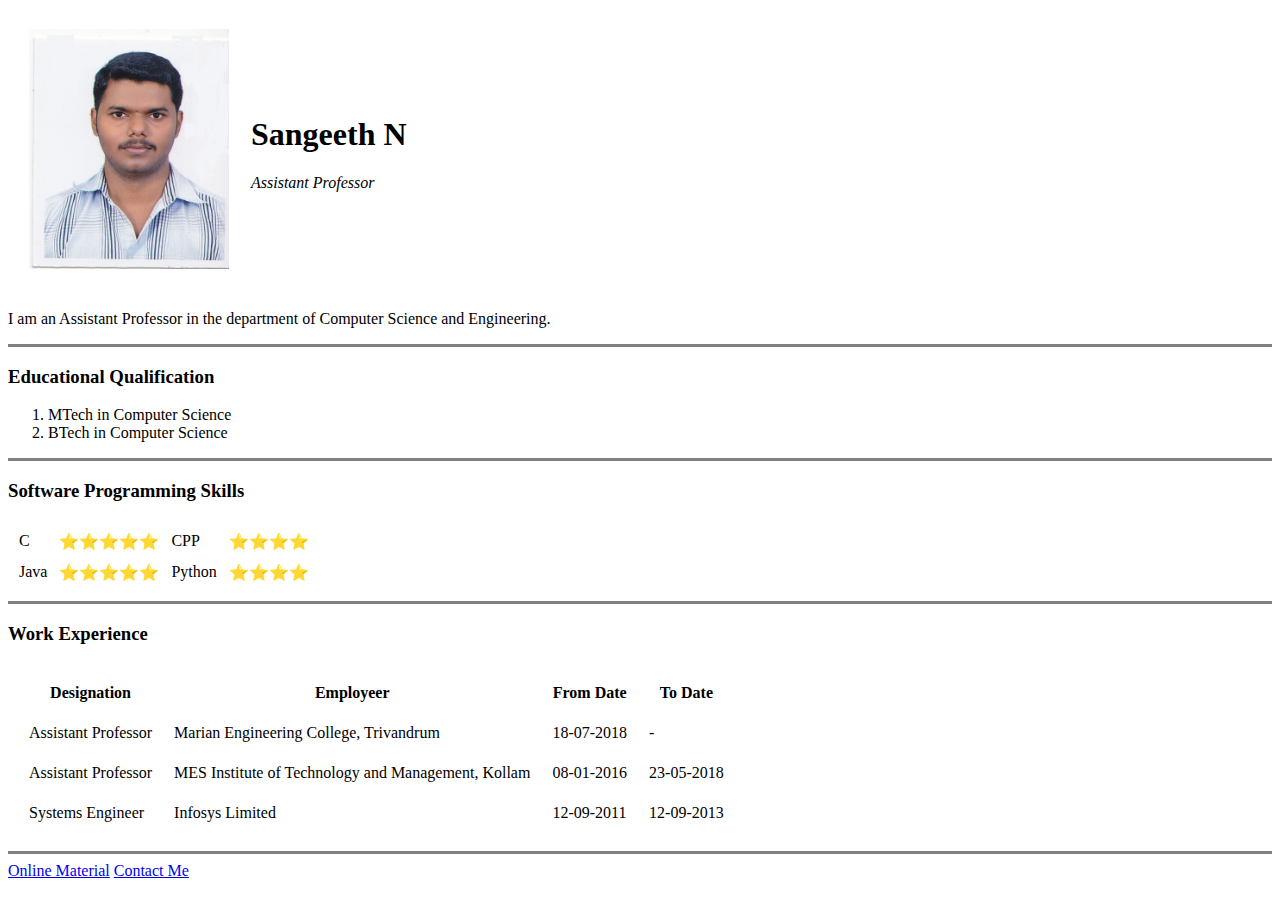
==== index.html @ a90fd8f7 "Add Initial Resume Files" ====
<!DOCTYPE html>
<html lang="en" dir="ltr">
  <head>
    <meta charset="utf-8">
    <title> Sangeeth's Personal Website </title>
  </head>
  <body>
    <table cellspacing="20">
      <tr>
        <td><img src="images/Sangeeth.jpg" width="200" height="240" alt="sangeeth profile picture"></td>
        <td><h1>Sangeeth N</h1>
        <p> <em>Assistant Professor</em> </p></td>
      </tr>
    </table>


    <p> I am an Assistant Professor in the department of Computer Science and Engineering. </p>
    <hr size="3" noshade>
    <h3>Educational Qualification</h3>
    <ol>
      <li>MTech in Computer Science</li>
      <li>BTech in Computer Science</li>
    </ol>
    <hr size="3" noshade>
    <h3>Software Programming Skills</h3>
    <table cellspacing="10">
      <tr>
        <td>C </td>
        <td>⭐⭐⭐⭐⭐</td>
        <td>CPP </td>
        <td>⭐⭐⭐⭐</td>
      </tr>
      <tr>
        <td>Java </td>
        <td>⭐⭐⭐⭐⭐</td>
        <td>Python </td>
        <td>⭐⭐⭐⭐</td>
      </tr>
    </table>
    <hr size="3" noshade>
    <h3>Work Experience</h3>
    <table cellspacing="20">
      <thead>
        <th>Designation</th>
        <th>Employeer</th>
        <th>From Date</th>
        <th>To Date</th>
      </thead>
      <tbody>
        <tr>
          <td>Assistant Professor</td>
          <td>Marian Engineering College, Trivandrum</td>
          <td>18-07-2018</td>
          <td>-</td>
        </tr>
        <tr>
          <td>Assistant Professor</td>
          <td>MES Institute of Technology and Management, Kollam</td>
          <td>08-01-2016</td>
          <td>23-05-2018</td>
        </tr>
        <tr>
          <td>Systems Engineer</td>
          <td>Infosys Limited</td>
          <td>12-09-2011</td>
          <td>12-09-2013</td>
        </tr>
      </tbody>
    </table>
    <hr size="3" noshade>
    <a href="onlineMaterial.html">Online Material</a>
    <a href="contact.html">Contact Me</a>
  </body>
</html>
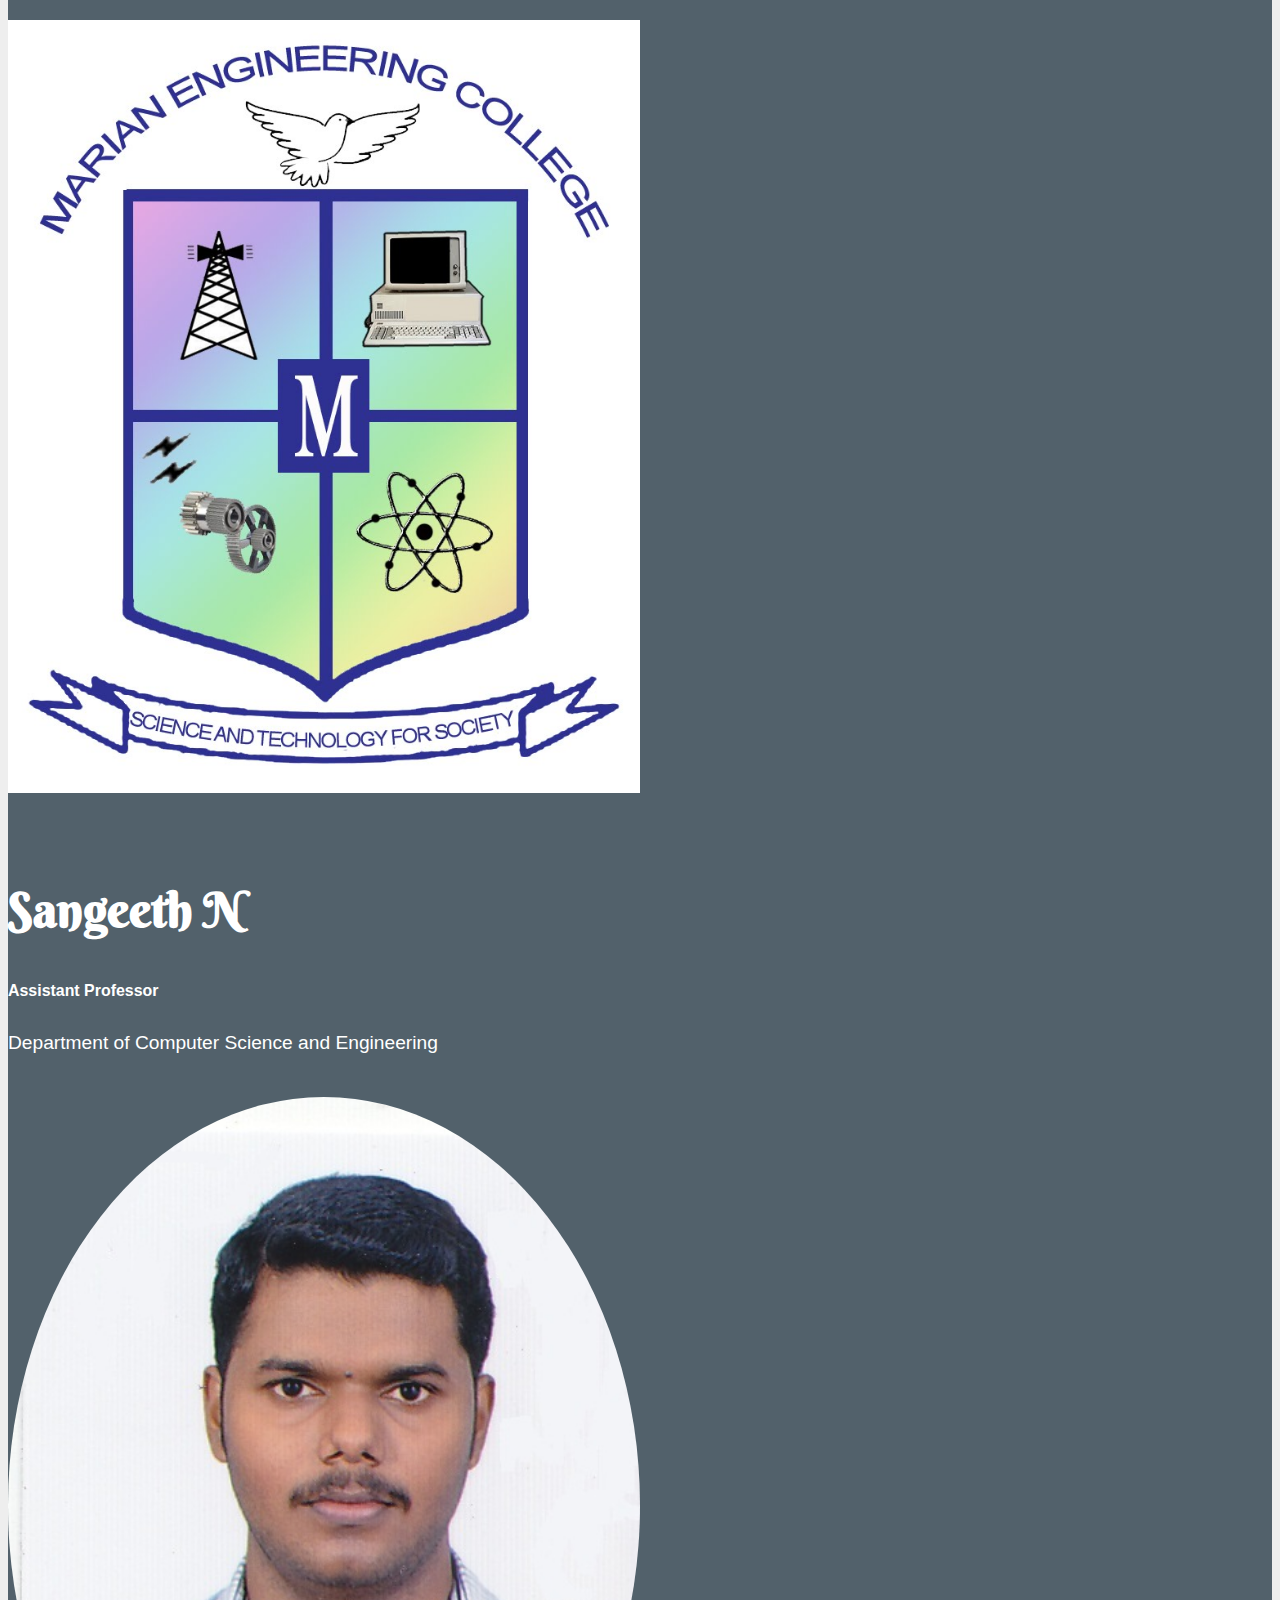
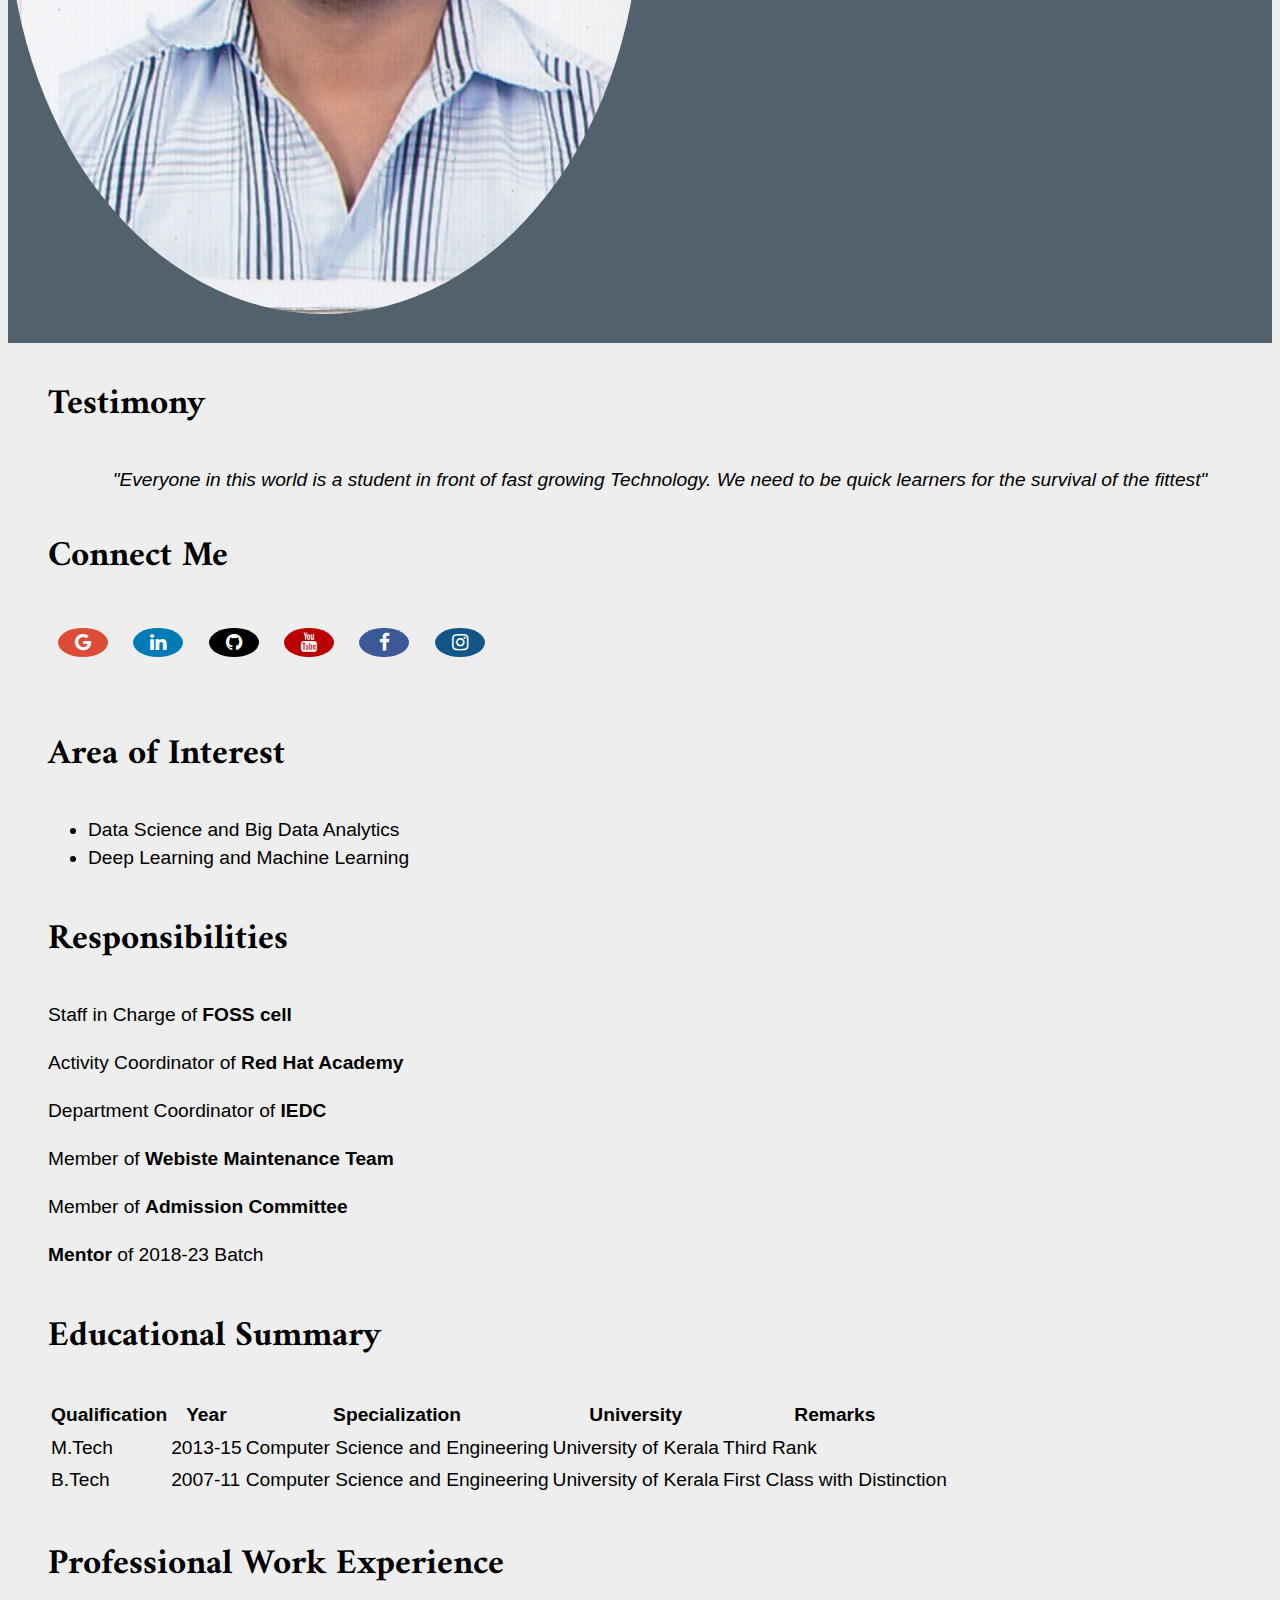
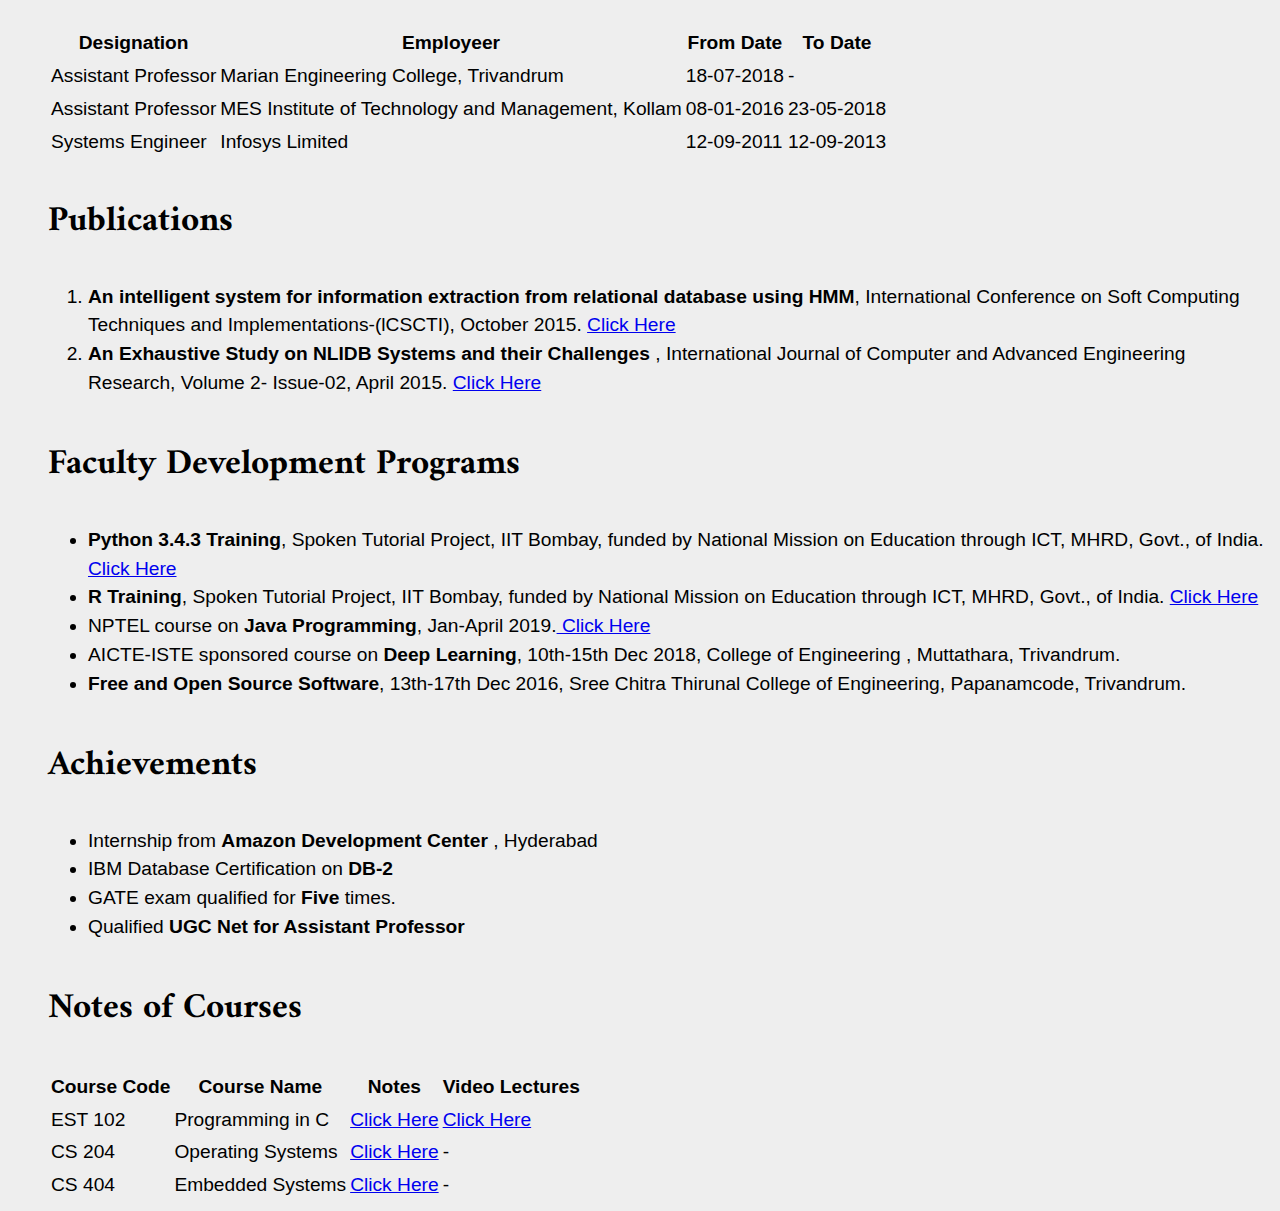
==== commit a60eb68b: "new look with bootstrap - 01/06/2020" ====
--- a/index.html
+++ b/index.html
@@ -2,73 +2,265 @@
 <html lang="en" dir="ltr">
   <head>
     <meta charset="utf-8">
-    <title> Sangeeth's Personal Website </title>
+    <title>Sangeeth N</title>
+    <link rel="stylesheet" href="css/styles.css">
+
+    <link href="https://fonts.googleapis.com/css2?family=Amiri:wght@700&family=Berkshire+Swash&family=Crimson+Text:wght@600&display=swap" rel="stylesheet">
+    <link rel="stylesheet" href="https://stackpath.bootstrapcdn.com/bootstrap/4.5.0/css/bootstrap.min.css" integrity="sha384-9aIt2nRpC12Uk9gS9baDl411NQApFmC26EwAOH8WgZl5MYYxFfc+NcPb1dKGj7Sk" crossorigin="anonymous">
+    <link rel="stylesheet" href="https://cdnjs.cloudflare.com/ajax/libs/font-awesome/4.7.0/css/font-awesome.min.css">
   </head>
-  <body>
-    <table cellspacing="20">
-      <tr>
-        <td><img src="images/Sangeeth.jpg" width="200" height="240" alt="sangeeth profile picture"></td>
-        <td><h1>Sangeeth N</h1>
-        <p> <em>Assistant Professor</em> </p></td>
-      </tr>
-    </table>
-
-
-    <p> I am an Assistant Professor in the department of Computer Science and Engineering. </p>
-    <hr size="3" noshade>
-    <h3>Educational Qualification</h3>
-    <ol>
-      <li>MTech in Computer Science</li>
-      <li>BTech in Computer Science</li>
-    </ol>
-    <hr size="3" noshade>
-    <h3>Software Programming Skills</h3>
-    <table cellspacing="10">
-      <tr>
-        <td>C </td>
-        <td>⭐⭐⭐⭐⭐</td>
-        <td>CPP </td>
-        <td>⭐⭐⭐⭐</td>
-      </tr>
-      <tr>
-        <td>Java </td>
-        <td>⭐⭐⭐⭐⭐</td>
-        <td>Python </td>
-        <td>⭐⭐⭐⭐</td>
-      </tr>
-    </table>
-    <hr size="3" noshade>
-    <h3>Work Experience</h3>
-    <table cellspacing="20">
-      <thead>
-        <th>Designation</th>
-        <th>Employeer</th>
-        <th>From Date</th>
-        <th>To Date</th>
-      </thead>
-      <tbody>
-        <tr>
-          <td>Assistant Professor</td>
-          <td>Marian Engineering College, Trivandrum</td>
-          <td>18-07-2018</td>
-          <td>-</td>
-        </tr>
-        <tr>
-          <td>Assistant Professor</td>
-          <td>MES Institute of Technology and Management, Kollam</td>
-          <td>08-01-2016</td>
-          <td>23-05-2018</td>
-        </tr>
-        <tr>
-          <td>Systems Engineer</td>
-          <td>Infosys Limited</td>
-          <td>12-09-2011</td>
-          <td>12-09-2013</td>
-        </tr>
-      </tbody>
-    </table>
-    <hr size="3" noshade>
-    <a href="onlineMaterial.html">Online Material</a>
-    <a href="contact.html">Contact Me</a>
+  <body class="my-body">
+  <section id="head">
+  <div class="container">
+        <div class="row">
+          <div class="col-sm-2 text-center">
+              <img class="profile-logo" src="images/meclogo.jpg" alt="marian-logo">
+          </div>
+          <div class="col-sm-8 text-center" style="padding-top:20px;color:white">
+              <h1 >Sangeeth N </h1><h5>Assistant Professor</h5><p>Department of Computer Science and Engineering</p>
+          </div>
+          <div class="col-sm-2 text-center">
+              <img class="profile-img" src="images/Sangeeth.jpg" alt="sangeeth-image">
+          </div>
+        </div>
+    </div>
+  </div>
+  </section>
+
+    <div class="contents">
+    <!-- Testimony -->
+
+      <section id="testimony">
+        <h3>Testimony</h3>
+        <p><em>"Everyone in this world is a student in front of fast growing Technology. We need to be quick learners for the survival of the fittest"</em></p>
+      </section>
+
+      <!-- Testimony End -->
+
+      <!-- Connect Me -->
+
+      <section id="connect">
+        <h3>Connect Me</h3>
+        <div class="container connections">
+          <div class="connect-gmail">
+              <a href="mailto:sangeeth.cs@marian.ac.in" class="fa fa-google "></a><span class="maildid">sangeeth.cs@marian.ac.in</span>
+          </div>
+          <div class="connect-linkedin">
+            <a href="https://www.linkedin.com/in/sangeeth-nagarajan-2bb80071/" class="fa fa-linkedin"></a><span class="linkedinid">linkedIn</span>
+          </div>
+          <div class="connect-github">
+            <a href="https://www.github.com/Sangeethn" class="fa fa-github" ></a><span class="githubid">gitHub</span>
+          </div>
+          <div class="connect-youtube">
+            <a href="https://www.youtube.com/channel/UCsraWOQO0EeUouDCm0WI2-g" class="fa fa-youtube"></a><span class="youtubeid">Youtube</span>
+          </div>
+          <div class="connect-facebook">
+              <a href="https://www.facebook.com/sangeethn" class="fa fa-facebook"></a><span class="facebookid">facebook</span>
+          </div>
+          <div class="connect-insta">
+              <a href="https://www.instagram.com/sangeethn" class="fa fa-instagram "></a><span class="instaid">instagram</span>
+          </div>
+        </div>
+      </section>
+
+        <!--  Connect Me Ends -->
+
+      <!-- Area of Interest -->
+      <section id="AOI">
+        <h3>Area of Interest</h3>
+        <div class="container">
+          <ul class="list-group">
+            <li class="list-group-item list-group-item-secondary active">Data Science and Big Data Analytics</li>
+            <li class="list-group-item list-group-item-secondary"> Deep Learning and Machine Learning</li>
+          </ul>
+        </div>
+
+      </section>
+
+      <!-- Area of Interest  Ends-->
+
+      <!-- Responsibilities -->
+
+      <section id="Responsibilities">
+        <h3>Responsibilities</h3>
+        <div class="conatiner">
+          <div class="row">
+            <div class="col-lg-4">
+              <p class="list-group-item list-group-item-secondary text-center">Staff in Charge of <strong>FOSS cell</strong></p>
+            </div>
+            <div class="col-lg-4">
+              <p class="list-group-item list-group-item-secondary text-center">Activity Coordinator of <strong>Red Hat Academy</strong></p>
+            </div>
+            <div class="col-lg-4">
+              <p class="list-group-item list-group-item-secondary text-center">Department Coordinator of <strong>IEDC</strong></p>
+            </div>
+            </div>
+            <div class="row">
+              <div class="col-lg-4">
+                <p class="list-group-item list-group-item-secondary text-center"> Member of <strong>Webiste Maintenance Team </strong></p>
+              </div>
+              <div class="col-lg-4">
+                <p class="list-group-item list-group-item-secondary text-center">Member of <strong>Admission Committee</strong></p>
+              </div>
+              <div class="col-lg-4">
+                <p class="list-group-item list-group-item-secondary text-center"><strong>Mentor</strong> of 2018-23 Batch </strong></p>
+              </div>
+              </div>
+          </div>
+      </section>
+
+      <!-- Educational Summary -->
+      <section id="Education">
+        <h3>Educational Summary</h3>
+        <div class="container">
+          <table class="table table-striped table-hover text-center">
+            <thead>
+              <th>Qualification</th>
+              <th>Year</th>
+              <th>Specialization</th>
+              <th>University</th>
+              <th>Remarks</th>
+            </thead>
+            <tbody>
+              <tr>
+                <td>M.Tech</td>
+                <td>2013-15</td>
+                <td>Computer Science and Engineering</td>
+                <td>University of Kerala</td>
+                <td>Third Rank</td>
+              </tr>
+              <tr>
+                <td>B.Tech</td>
+                <td>2007-11</td>
+                <td>Computer Science and Engineering</td>
+                <td>University of Kerala</td>
+                <td>First Class with Distinction</td>
+              </tr>
+            </tbody>
+          </table>
+        </div>
+
+      </section>
+
+      <!-- Educational summary Ends-->
+
+      <!-- Work Experience -->
+      <section >
+        <h3>Professional Work Experience</h3>
+        <div class="container">
+          <table class="table table-striped table-hover text-center">
+            <thead>
+              <th>Designation</th>
+              <th>Employeer</th>
+              <th>From Date</th>
+              <th>To Date</th>
+            </thead>
+            <tbody>
+              <tr>
+                <td>Assistant Professor</td>
+                <td>Marian Engineering College, Trivandrum</td>
+                <td>18-07-2018</td>
+                <td>-</td>
+              </tr>
+              <tr>
+                <td>Assistant Professor</td>
+                <td>MES Institute of Technology and Management, Kollam</td>
+                <td>08-01-2016</td>
+                <td>23-05-2018</td>
+              </tr>
+              <tr>
+                <td>Systems Engineer</td>
+                <td>Infosys Limited</td>
+                <td>12-09-2011</td>
+                <td>12-09-2013</td>
+              </tr>
+            </tbody>
+          </table>
+        </div>
+      </section>
+      <!-- Work Experience End -->
+
+      <!-- Publications -->
+      <section id="Publications">
+        <h3>Publications</h3>
+        <div class="container">
+          <ol class="list-group">
+            <li class="list-group-item list-group-item-secondary"><strong>An intelligent system for information extraction from relational database using HMM</strong>, International Conference on Soft Computing Techniques and Implementations-(lCSCTI),
+              October 2015. <a href="https://ieeexplore.ieee.org/abstract/document/7489594">Click Here</a></li>
+            <li class="list-group-item list-group-item-secondary"><strong>An Exhaustive Study on NLIDB Systems and their Challenges </strong>, International Journal of
+              Computer and Advanced Engineering Research, Volume 2- Issue-02, April 2015.
+            <a href="https://drive.google.com/file/d/1xeBg2VW-OE66OG2oTAoAJFwRzmhtlvWU/view?usp=sharing"> Click Here</a> </li>
+          </ol>
+        </div>
+      </section>
+      <!-- Publications Ends-->
+
+
+      <!--Faculty Development Programs -->
+      <section id="fdp">
+        <h3>Faculty Development Programs</h3>
+        <div class="container">
+          <ul class="list-group">
+            <li class="list-group-item list-group-item-secondary"><strong>Python 3.4.3 Training</strong>, Spoken Tutorial Project, IIT Bombay, funded by National Mission on Education through ICT, MHRD, Govt., of India.
+            <a href="https://drive.google.com/file/d/1TiRudZx-2e21o-N5UDs-88MijPcBRZcn/view?usp=sharing"> Click Here</a> </li>
+            <li class="list-group-item list-group-item-secondary"><strong>R Training</strong>, Spoken Tutorial Project, IIT Bombay, funded by National Mission on Education through ICT, MHRD, Govt., of India.
+            <a href="https://drive.google.com/file/d/1CH_Xvlj6gXXBBUm3GNNpc9JJNXMS2hOZ/view?usp=sharing"> Click Here</a> </li>
+            <li class="list-group-item list-group-item-secondary">NPTEL course on <strong>Java Programming</strong>, Jan-April 2019.<a href="https://drive.google.com/file/d/1O-xLcxq8GGJApaj0gFscfG2-QzHWpbP-/view?usp=sharing"> Click Here</a> </li>
+            <li class="list-group-item list-group-item-secondary">AICTE-ISTE sponsored course on <strong>Deep Learning</strong>, 10th-15th Dec 2018, College of Engineering , Muttathara, Trivandrum.</li>
+            <li class="list-group-item list-group-item-secondary"><strong>Free and Open Source Software</strong>, 13th-17th Dec 2016, Sree Chitra Thirunal College of Engineering, Papanamcode, Trivandrum.</li>
+          </ul>
+        </div>
+      </section>
+      <!--Faculty Development Programs Ends-->
+
+      <section id="Achievements">
+        <h3>Achievements</h3>
+        <div class="container">
+          <ul class="list-group">
+            <li class="list-group-item list-group-item-secondary"> Internship from <strong>Amazon Development Center </strong>, Hyderabad</li>
+            <li class="list-group-item list-group-item-secondary"> IBM Database Certification on <strong> DB-2 </strong> </li>
+            <li class="list-group-item list-group-item-secondary"> GATE exam qualified for <strong>Five</strong> times.</li>
+            <li class="list-group-item list-group-item-secondary">Qualified <strong>UGC Net for Assistant Professor</strong></li>
+          </ul>
+        </div>
+
+      </section>
+
+      <!--- Notes on Courses -->
+      <section id="notes">
+        <h3>Notes of Courses</h3>
+        <div class="container">
+          <table class="table table-striped table-hover text-center">
+            <thead>
+              <th>Course Code</th>
+              <th>Course Name</th>
+              <th>Notes</th>
+              <th>Video Lectures</th>
+            </thead>
+            <tbody>
+              <tr>
+                <td>EST 102</td>
+                <td>Programming in C</td>
+                <td> <a href="https://sangeeth88.blogspot.com/2020/05/programming-in-c-notes-based-on-ktu.html">Click Here</a> </td>
+                <td> <a href="https://sangeeth88.blogspot.com/2020/05/programming-in-c-notes-based-on-ktu.html">Click Here</a> </td>
+              </tr>
+              <tr>
+                <td>CS 204</td>
+                <td>Operating Systems</td>
+                <td> <a href="https://sangeeth88.blogspot.com/2020/05/cs204-operating-system-lecture-notes-as.html">Click Here</a> </td>
+                <td> - </td>
+              </tr>
+              <tr>
+                <td>CS 404</td>
+                <td>Embedded Systems</td>
+                <td> <a href="https://sangeeth88.blogspot.com/2020/05/embedded-system-lecture-notes-as-per.html">Click Here</a> </td>
+                <td> - </td>
+              </tr>
+            </tbody>
+          </table>
+        </div>
+
+      </section>
+    </div>
   </body>
 </html>
--- a/css/styles.css
+++ b/css/styles.css
@@ -0,0 +1,107 @@
+.my-body{
+  background-color: #eeeeee;
+  margin-top: 0px;
+  font-family: 'Crimson',sans-serif;
+  font-size: 1.2rem;
+  line-height: 1.5;
+}
+#head{
+  background-color: #52616b;
+}
+.contents{
+  margin: 30px 0 0 40px;
+}
+#testimony p{
+  text-align:center;
+}
+#AOI, #Responsibilities, #Education,#Publications,#fdp,#Achievements{
+  margin-bottom: 40px;
+}
+h3{
+  font-family: 'Amiri', cursive;
+  font-size: 2.2rem;
+  line-height: 1.5;
+}
+.response{
+    background-color: #52616b;
+    padding: 20px 5px 0px 5px;
+}
+
+h1{
+  font-family: 'Berkshire Swash', cursive;
+  font-size: 3rem;
+  line-height: 1.5;
+}
+.profile-img{
+  border-radius: 50%;
+  width: 50%;
+  margin: 20px auto 20px auto;
+}
+.row2{
+  padding-top: 30px;
+}
+.profile-logo{
+  width: 50%;
+  margin: 20px auto 20px auto;
+}
+.fa {
+  padding: 5px;
+  font-size: 30px;
+  width: 40px;
+  text-align: center;
+  text-decoration: none;
+  margin: 5px 10px 5px 10px;
+  border-radius:70%;
+}
+
+.fa:hover {
+    opacity: 0.7;
+}
+
+.fa-facebook {
+  background: #3B5998;
+  color: white;
+}
+.connect-gmail, .connect-linkedin, .connect-facebook,.connect-insta,.connect-youtube,.connect-github{
+  margin: 5px 0px 30px 0px;
+  position: relative;
+  display: inline-block;
+}
+.connections .maildid, .instaid, .youtubeid ,.facebookid ,.githubid, .linkedinid{
+    visibility: hidden;
+    position: absolute;
+    width: 120px;
+    color:#364f6b;
+    text-align: center;
+    border-radius: 6px;
+    margin: 40px auto 0px auto;
+    z-index: 1;
+}
+.connect-gmail:hover .maildid, .connect-linkedin:hover .linkedinid,.connect-youtube:hover .youtubeid,
+.connect-facebook:hover .facebookid,.connect-insta:hover .instaid,.connect-github:hover .githubid{
+    visibility: visible;
+}
+
+.fa-google {
+  background: #dd4b39;
+  color: white;
+}
+
+.fa-linkedin {
+  background: #007bb5;
+  color: white;
+}
+
+.fa-youtube {
+  background: #bb0000;
+  color: white;
+}
+
+.fa-instagram {
+  background: #125688;
+  color: white;
+}
+.fa-github{
+  background: black;
+  color: white;
+}
